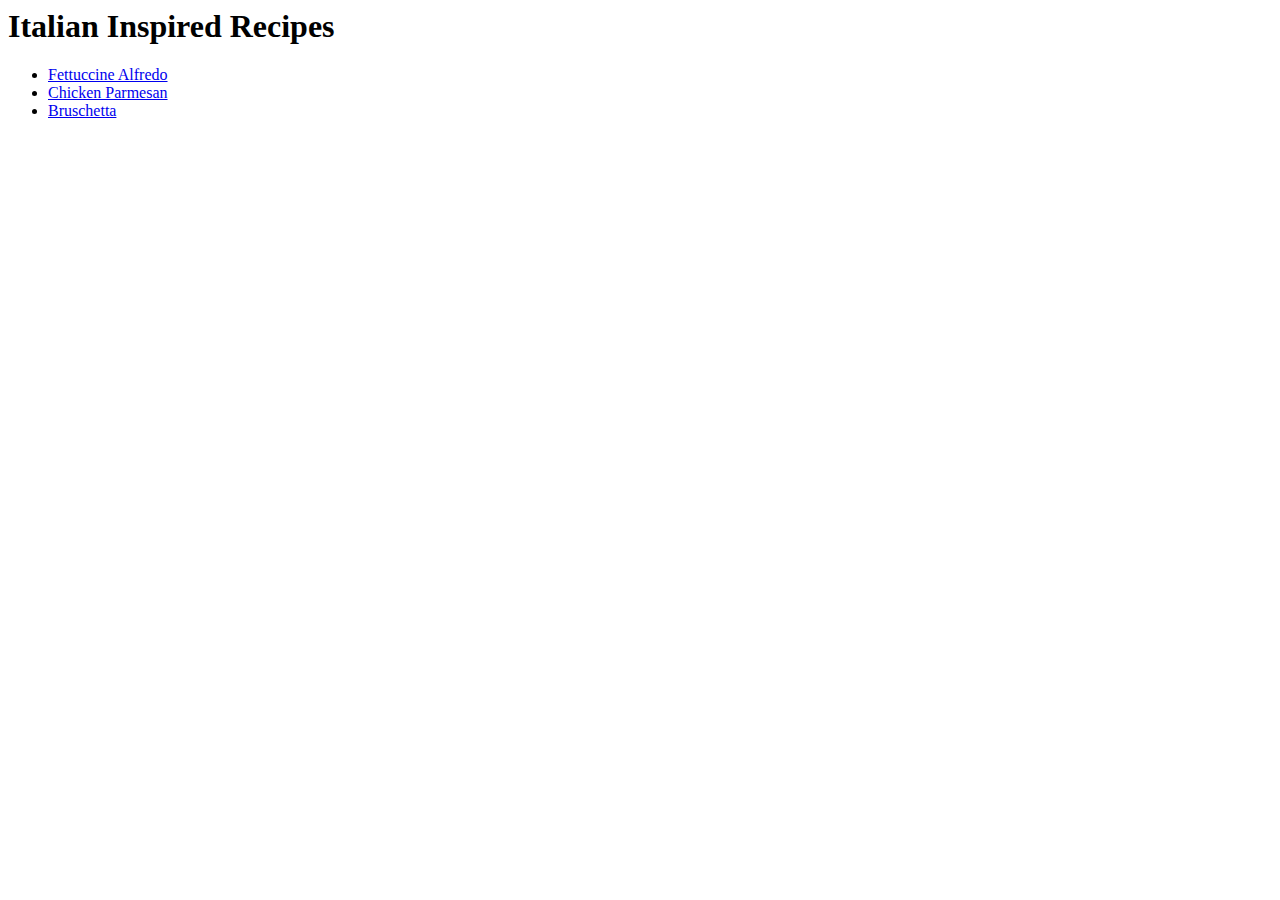
==== index.html @ 4d431319 "Created an Italian inspired recipe website that includes a  delicious appetizer and two entrées." ====
<DOCTYPE html>
<html lang="en">
    <head>
        <meta charset="UTF-8">
        <title>Odin_Recipes</title>
    </head>
    <body>
        <h1>Italian Inspired Recipes</h1>
        <ul>
            <li><a href="./recipes/fettuccine_alfredo.html">Fettuccine Alfredo</a></li>
            <li><a href="./recipes/chicken_parmesan.html">Chicken Parmesan</a></li>
            <li><a href="./recipes/bruschetta.html">Bruschetta</a></li>
        </ul>
    </body>
</html>
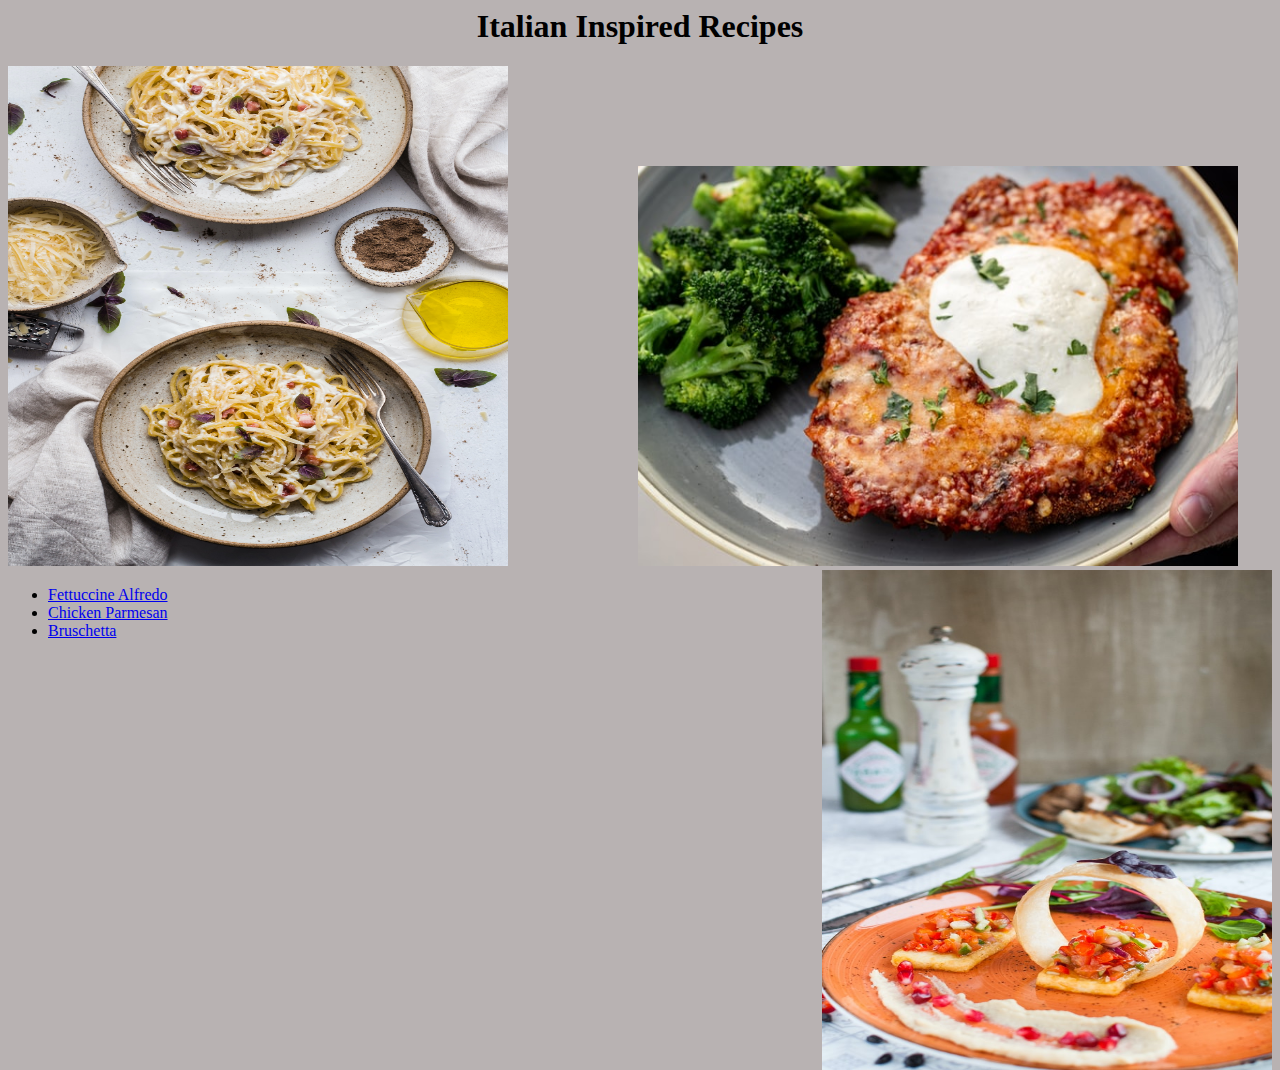
==== commit 4cf6537f: "Added CSS styling and completed the README.md." ====
--- a/index.html
+++ b/index.html
@@ -1,15 +1,22 @@
 <DOCTYPE html>
 <html lang="en">
-    <head>
-        <meta charset="UTF-8">
-        <title>Odin_Recipes</title>
-    </head>
-    <body>
-        <h1>Italian Inspired Recipes</h1>
-        <ul>
-            <li><a href="./recipes/fettuccine_alfredo.html">Fettuccine Alfredo</a></li>
-            <li><a href="./recipes/chicken_parmesan.html">Chicken Parmesan</a></li>
-            <li><a href="./recipes/bruschetta.html">Bruschetta</a></li>
-        </ul>
-    </body>
+<head>
+    <meta charset="UTF-8">
+    <title>Italian Inspired Recipes</title>
+    <link rel="stylesheet" href="./style.css">
+</head>
+<body>
+    <h1 class="titles">Italian Inspired Recipes</h1>
+    <div>
+        <img class="left" src="./images/pasta.jpg" alt="An image of pasta on a plate.">
+        <img class="middle" id="pic-two" src="./images/chicken.jpg" alt="An image of chicken parmesan.">
+        <img class="right" id="pic-three" src="./images/bruschetta.jpg" alt="An image of bruschetta on a cracker.">
+        <!--pictures ends here-->
+    </div>
+    <ul>
+        <li><a href="./recipes/fettuccine_alfredo.html">Fettuccine Alfredo</a></li>
+        <li><a href="./recipes/chicken_parmesan.html">Chicken Parmesan</a></li>
+        <li><a href="./recipes/bruschetta.html">Bruschetta</a></li>
+    </ul>
+</body>
 </html>--- a/style.css
+++ b/style.css
@@ -0,0 +1,48 @@
+body {
+  background-color: rgb(184, 178, 178);
+}
+
+.titles {
+  text-align: center;
+} 
+
+.left {
+  height: 500px;
+  width: 500px;
+}
+
+.middle {
+  height: 400px;
+  width: 600px;
+}
+
+.right {
+  height: 500px;
+  width: 450px;
+}
+
+#pic-two {
+  padding-left: 10%;
+}
+
+#pic-three {
+  float: right;
+}
+
+/* img {
+  height: 500px;
+  width: 500px;
+} */
+
+/* #middle {
+  padding-left: 10%;
+}
+
+#right {
+  float: right;
+} */
+
+h2,
+h4 {
+  color: rgb(1, 20, 189);
+}